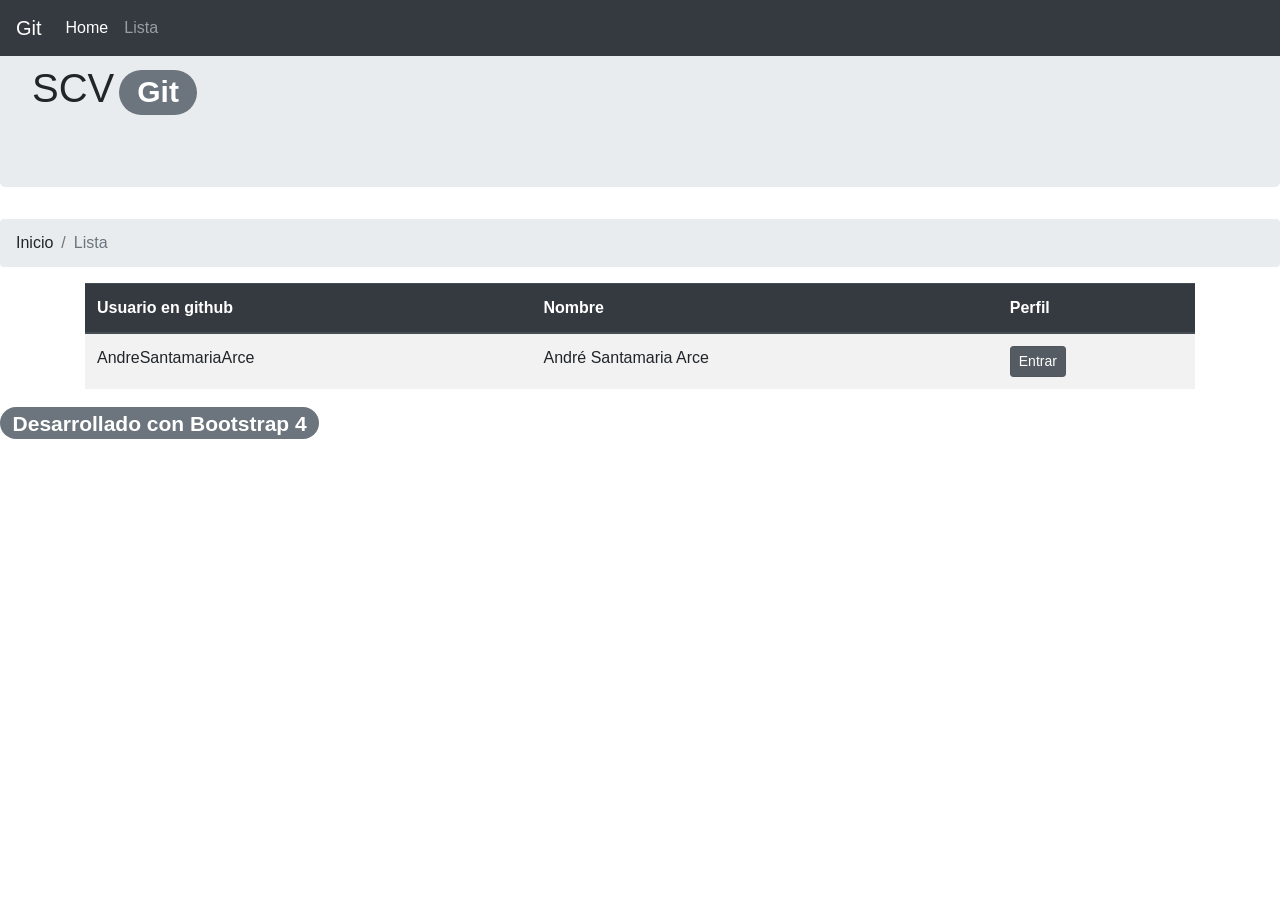
==== lista.html @ d0c8a374 "Se añadio perfil" ====
<!doctype html>
<html lang="en">
    <head>
        <meta charset="utf-8">
        <meta name="viewport" content="width=device-width, initial-scale=1, shrink-to-fit=no">

        <link rel="stylesheet" href="https://cdn.jsdelivr.net/npm/bootstrap@4.6.1/dist/css/bootstrap.min.css" integrity="sha384-zCbKRCUGaJDkqS1kPbPd7TveP5iyJE0EjAuZQTgFLD2ylzuqKfdKlfG/eSrtxUkn" crossorigin="anonymous">
        <link rel="stylesheet" href="css/main.css"> 

        <title>Perfiles</title>
        <nav class="navbar navbar-expand-md navbar-dark bg-dark fixed-top">
            <a class="navbar-brand" href="#">Git</a>
            <button class="navbar-toggler" type="button" data-bs-toggle="collapse" data-bs-target="#navbarSupportedContent" aria-controls="navbarSupportedContent" aria-expanded="false" aria-label="Toggle navigation">
                <span class="navbar-toggler-icon"></span>
            </button>
            <div class="collapse navbar-collapse" id="navbarSupportedContent">
                <ul class="navbar-nav mr-auto">
                    <li class="nav-item active"><a href="./index.html" class="nav-link"><i class="bi bi-house"></i>Home</a></li>
                    <li class="nav-item"><a href="./lista.html" class="nav-link">Lista</a></li>
                </ul>
            </div>
        </nav>
    </head>
    
    <body>
    <div class="jumbotron">
        <h1>SCV<span class="badge badge-pill badge-secondary" style="margin-left: 5px;">Git</span></h1>
        </div>
            <nav aria-label="breadcrumb">
                <ol class="breadcrumb">
                    <li class="breadcrumb-item">
                        Inicio
                    </li>
                    <li class="breadcrumb-item active" aria-current="page">Lista</li>
                </ol>
            </nav>
        <div class="container">
            <div class="table-responsive">
                <table class="table table-striped">
                    <thead class="thead-dark">
                        <th>Usuario en github</th>
                        <th>Nombre</th>
                        <th>Perfil            
                        </th>
                    </thead>
                    <tbody>
                        <tr>
                            <td>AndreSantamariaArce</td>
                            <td>André Santamaria Arce</td>
                            <td>
                                <a href="./plantilla.html" class="btn btn-secondary btn-sm active" role="button" aria-pressed="true">Entrar</a>
                            </td>
                        </tr>
                    </tbody>
                </table>
            </div>
        </div>
        <footer>
            <div class="row">
                <div class="col-sm-4">
                    <h3><span class="badge badge-pill badge-secondary">Desarrollado con Bootstrap 4</span></h3>
                </div>
            </div>
        </footer>
        <script src="https://cdn.jsdelivr.net/npm/jquery@3.5.1/dist/jquery.slim.min.js" integrity="sha384-DfXdz2htPH0lsSSs5nCTpuj/zy4C+OGpamoFVy38MVBnE+IbbVYUew+OrCXaRkfj" crossorigin="anonymous"></script>
        <script src="https://cdn.jsdelivr.net/npm/popper.js@1.16.1/dist/umd/popper.min.js" integrity="sha384-9/reFTGAW83EW2RDu2S0VKaIzap3H66lZH81PoYlFhbGU+6BZp6G7niu735Sk7lN" crossorigin="anonymous"></script>
        <script src="https://cdn.jsdelivr.net/npm/bootstrap@4.6.1/dist/js/bootstrap.min.js" integrity="sha384-VHvPCCyXqtD5DqJeNxl2dtTyhF78xXNXdkwX1CZeRusQfRKp+tA7hAShOK/B/fQ2" crossorigin="anonymous"></script>
    </body>
</html>
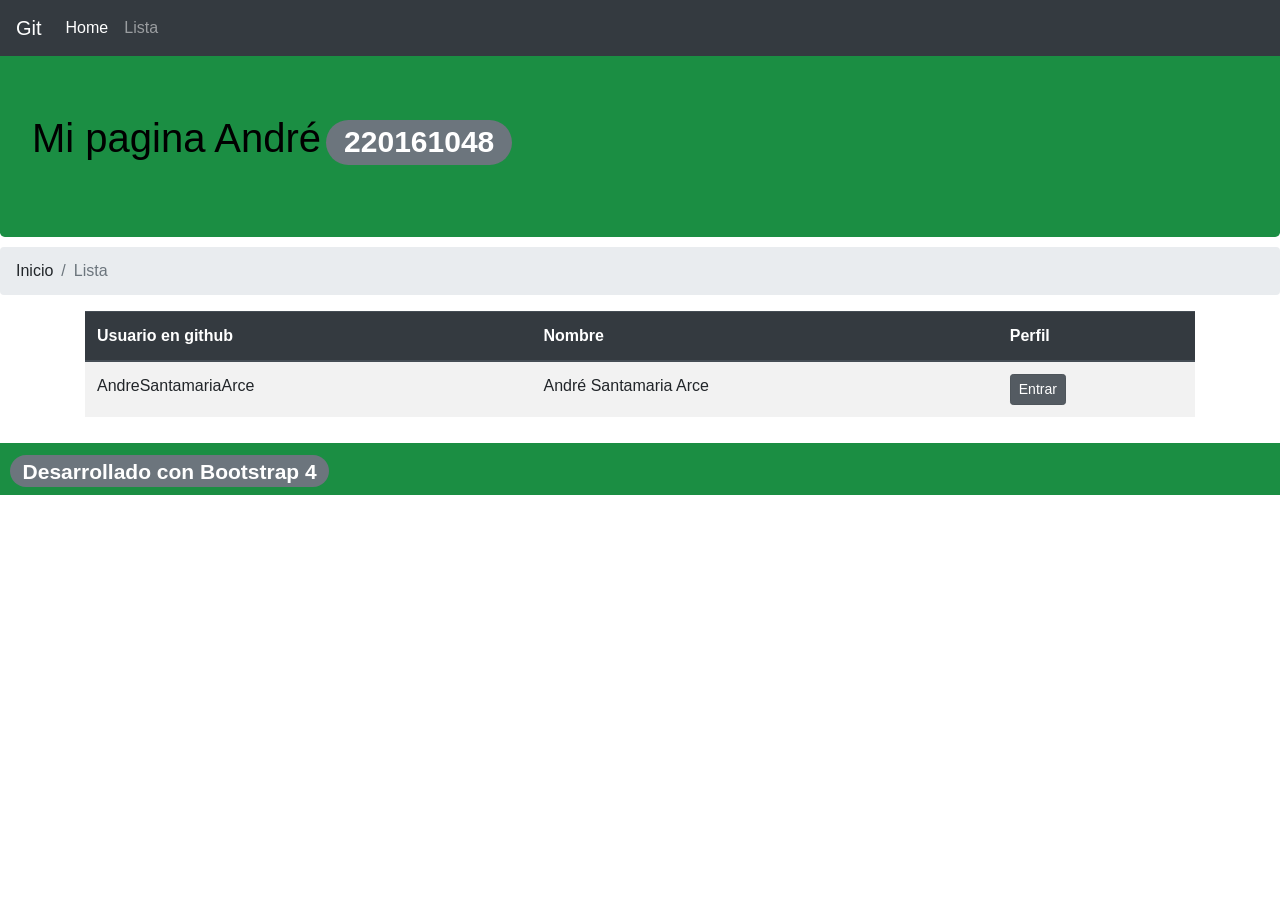
==== commit 7077d52d: "Se modifico ajuste generales" ====
--- a/lista.html
+++ b/lista.html
@@ -24,7 +24,7 @@
     
     <body>
     <div class="jumbotron">
-        <h1>SCV<span class="badge badge-pill badge-secondary" style="margin-left: 5px;">Git</span></h1>
+        <h1>Mi pagina André<span class="badge badge-pill badge-secondary" style="margin-left: 5px;">220161048</span></h1>
         </div>
             <nav aria-label="breadcrumb">
                 <ol class="breadcrumb">
--- a/css/main.css
+++ b/css/main.css
@@ -0,0 +1,17 @@
+.jumbotron {
+  background-color: #1b8e43;
+  color: black;
+  margin-top: 50px;
+  margin-bottom: 10px; }
+
+footer {
+  padding: 10px 10px 0 10px;
+  background-color: #1b8e43;
+  margin-top: 10px;
+  margin-bottom: 0px; }
+
+.card-lenguaje {
+    flex: 1 200px;
+    margin-top: 10px;
+    margin-bottom: 0px;
+    background-color: #36a5ca47; }
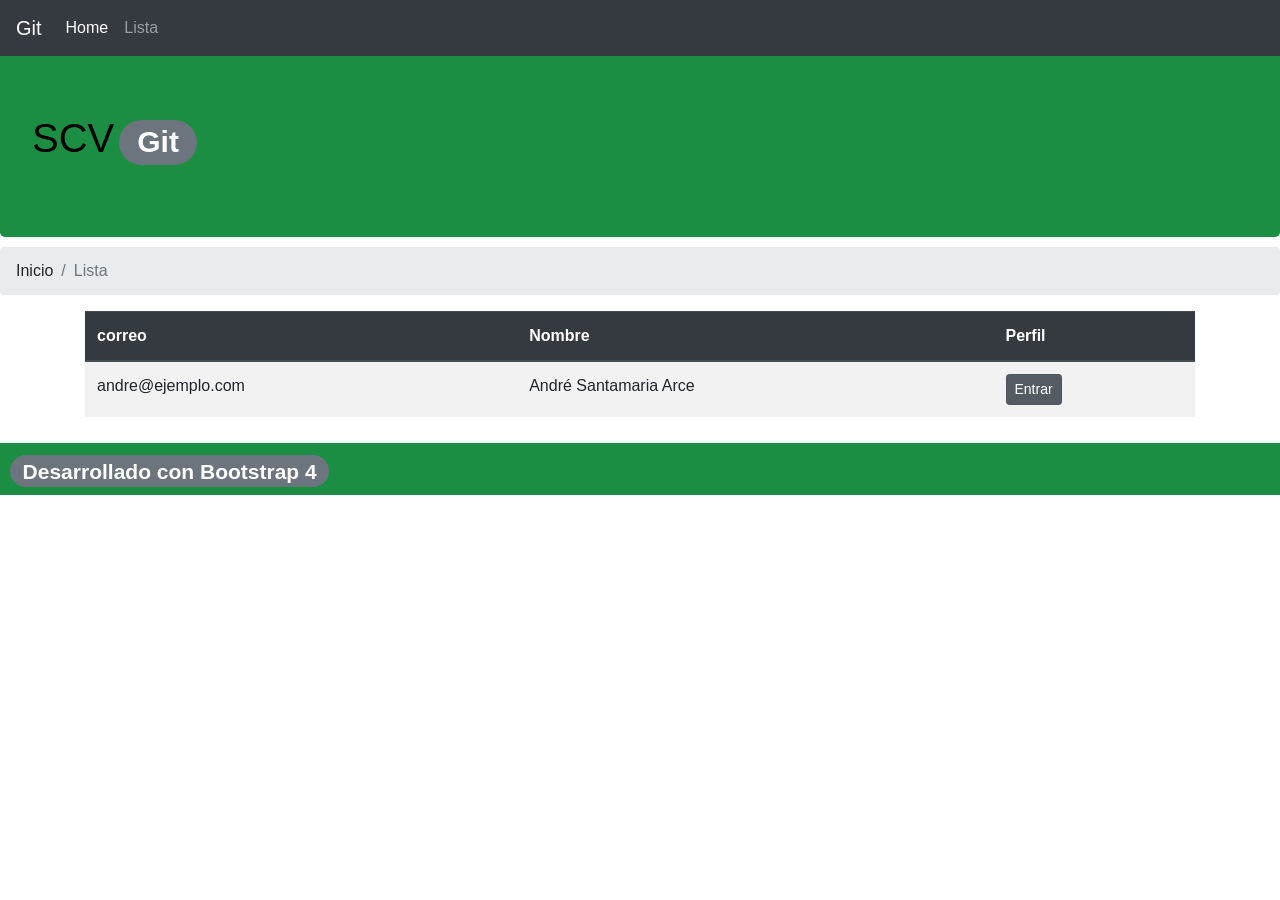
==== commit 5a6106ee: "Se agrego datos personales" ====
--- a/lista.html
+++ b/lista.html
@@ -24,7 +24,7 @@
     
     <body>
     <div class="jumbotron">
-        <h1>Mi pagina André<span class="badge badge-pill badge-secondary" style="margin-left: 5px;">220161048</span></h1>
+        <h1>SCV<span class="badge badge-pill badge-secondary" style="margin-left: 5px;">Git</span></h1>
         </div>
             <nav aria-label="breadcrumb">
                 <ol class="breadcrumb">
@@ -38,14 +38,14 @@
             <div class="table-responsive">
                 <table class="table table-striped">
                     <thead class="thead-dark">
-                        <th>Usuario en github</th>
+                        <th>correo</th>
                         <th>Nombre</th>
                         <th>Perfil            
                         </th>
                     </thead>
                     <tbody>
                         <tr>
-                            <td>AndreSantamariaArce</td>
+                            <td>andre@ejemplo.com</td>
                             <td>André Santamaria Arce</td>
                             <td>
                                 <a href="./plantilla.html" class="btn btn-secondary btn-sm active" role="button" aria-pressed="true">Entrar</a>
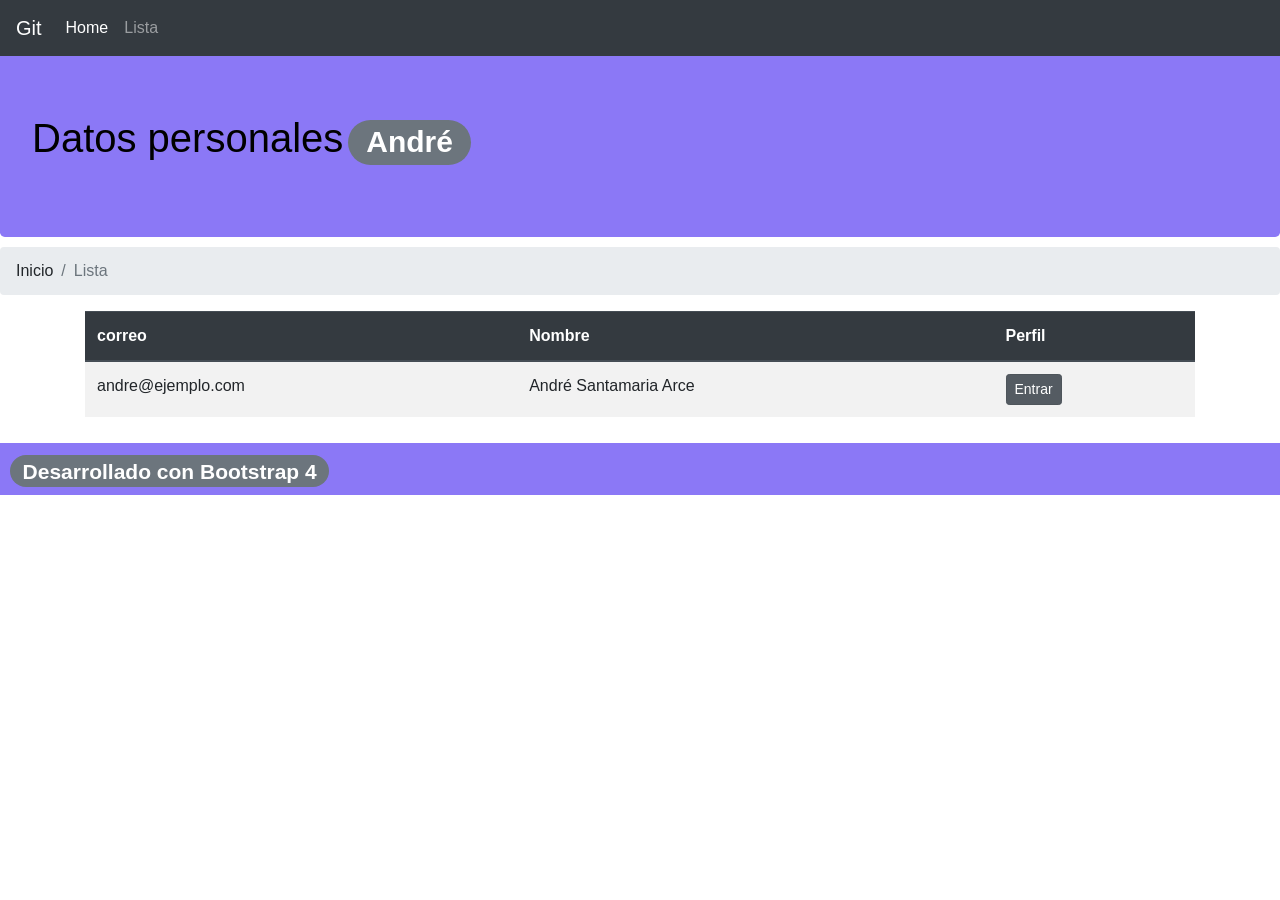
==== commit dcc7d6a0: "Se crearon los ajustes generales" ====
--- a/lista.html
+++ b/lista.html
@@ -24,7 +24,7 @@
     
     <body>
     <div class="jumbotron">
-        <h1>SCV<span class="badge badge-pill badge-secondary" style="margin-left: 5px;">Git</span></h1>
+        <h1>Datos personales<span class="badge badge-pill badge-secondary" style="margin-left: 5px;">André</span></h1>
         </div>
             <nav aria-label="breadcrumb">
                 <ol class="breadcrumb">
--- a/css/main.css
+++ b/css/main.css
@@ -1,12 +1,12 @@
 .jumbotron {
-  background-color: #1b8e43;
+  background-color: #8b78f6;
   color: black;
   margin-top: 50px;
   margin-bottom: 10px; }
 
 footer {
   padding: 10px 10px 0 10px;
-  background-color: #1b8e43;
+  background-color: #8b78f6;
   margin-top: 10px;
   margin-bottom: 0px; }
 
@@ -14,4 +14,4 @@
     flex: 1 200px;
     margin-top: 10px;
     margin-bottom: 0px;
-    background-color: #36a5ca47; }+    background-color: #8b78f6; }
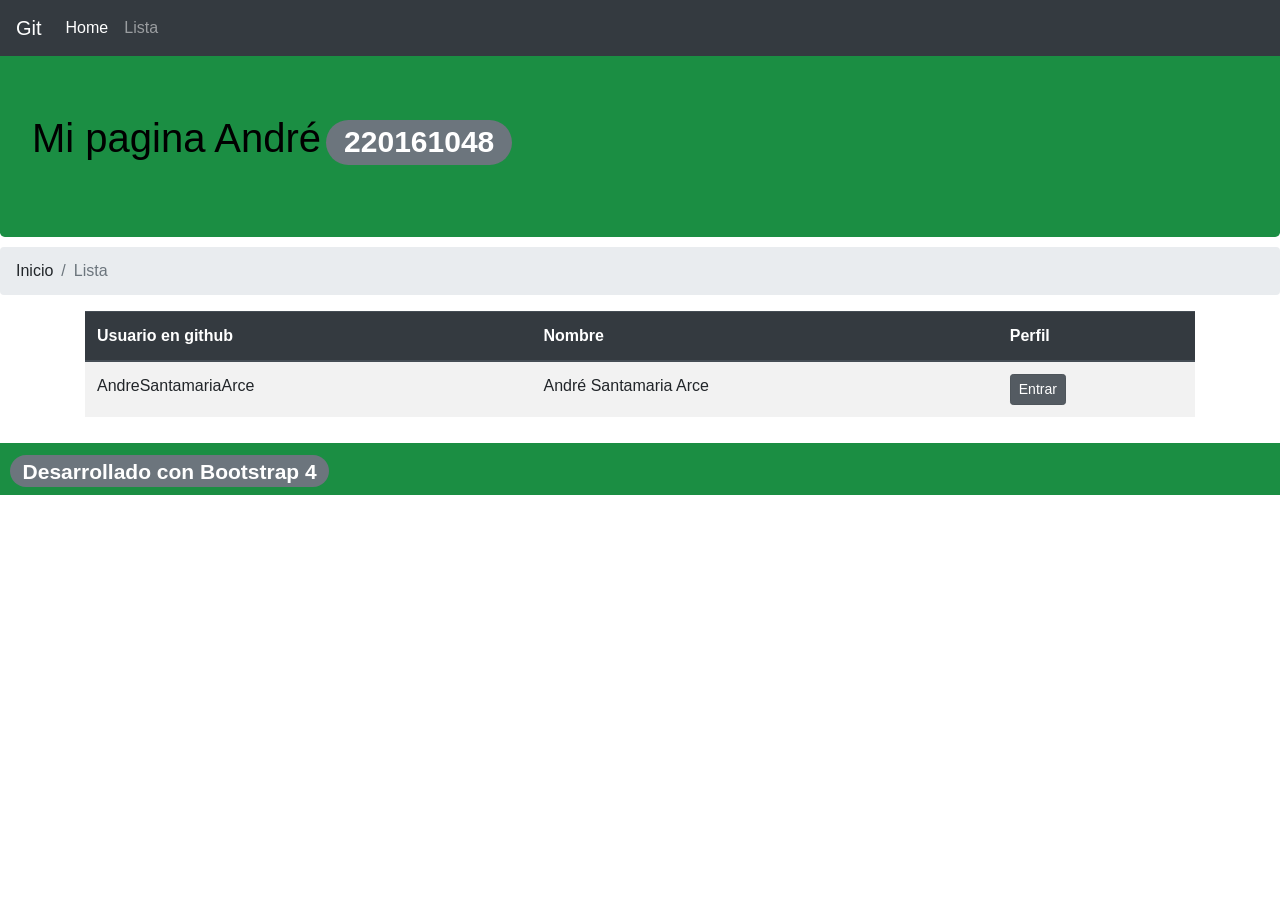
==== commit 593718bf: "Merge pull request #1 from AndreSantamariaArce/profesional Profesional" ====
--- a/lista.html
+++ b/lista.html
@@ -24,7 +24,7 @@
     
     <body>
     <div class="jumbotron">
-        <h1>Datos personales<span class="badge badge-pill badge-secondary" style="margin-left: 5px;">André</span></h1>
+        <h1>Mi pagina André<span class="badge badge-pill badge-secondary" style="margin-left: 5px;">220161048</span></h1>
         </div>
             <nav aria-label="breadcrumb">
                 <ol class="breadcrumb">
@@ -38,14 +38,14 @@
             <div class="table-responsive">
                 <table class="table table-striped">
                     <thead class="thead-dark">
-                        <th>correo</th>
+                        <th>Usuario en github</th>
                         <th>Nombre</th>
                         <th>Perfil            
                         </th>
                     </thead>
                     <tbody>
                         <tr>
-                            <td>andre@ejemplo.com</td>
+                            <td>AndreSantamariaArce</td>
                             <td>André Santamaria Arce</td>
                             <td>
                                 <a href="./plantilla.html" class="btn btn-secondary btn-sm active" role="button" aria-pressed="true">Entrar</a>
--- a/css/main.css
+++ b/css/main.css
@@ -1,12 +1,12 @@
 .jumbotron {
-  background-color: #8b78f6;
+  background-color: #1b8e43;
   color: black;
   margin-top: 50px;
   margin-bottom: 10px; }
 
 footer {
   padding: 10px 10px 0 10px;
-  background-color: #8b78f6;
+  background-color: #1b8e43;
   margin-top: 10px;
   margin-bottom: 0px; }
 
@@ -14,4 +14,4 @@
     flex: 1 200px;
     margin-top: 10px;
     margin-bottom: 0px;
-    background-color: #8b78f6; }+    background-color: #36a5ca47; }
